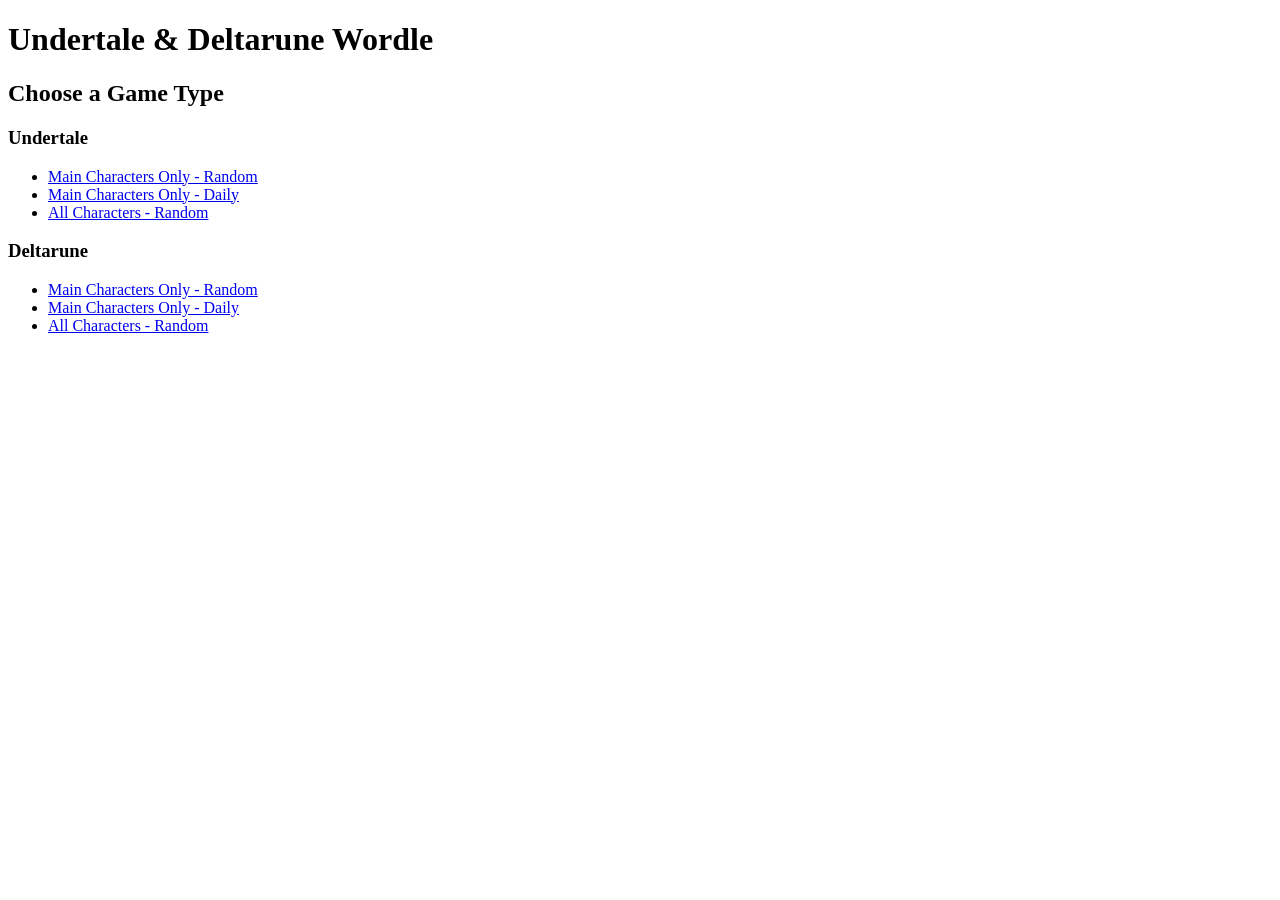
==== index.html @ fead905d "Create index.html" ====
<!DOCTYPE html>
<html lang="en">
<head>
<meta charset="UTF-8">
<meta name="viewport" content="width=device-width, initial-scale=1.0">
<title>Undertale & Deltarune Wordle</title>
<link rel="stylesheet" href="css/style.css">
</head>
<body>
<h1>Undertale & Deltarune Wordle</h1>
<h2>Choose a Game Type</h2>

<h3>Undertale</h3>
<ul>
  <li><a href="undertale.html?mode=main&type=random">Main Characters Only - Random</a></li>
  <li><a href="undertale.html?mode=main&type=daily">Main Characters Only - Daily</a></li>
  <li><a href="undertale.html?mode=all&type=random">All Characters - Random</a></li>
</ul>

<h3>Deltarune</h3>
<ul>
  <li><a href="deltarune.html?mode=main&type=random">Main Characters Only - Random</a></li>
  <li><a href="deltarune.html?mode=main&type=daily">Main Characters Only - Daily</a></li>
  <li><a href="deltarune.html?mode=all&type=random">All Characters - Random</a></li>
</ul>
</body>
</html>
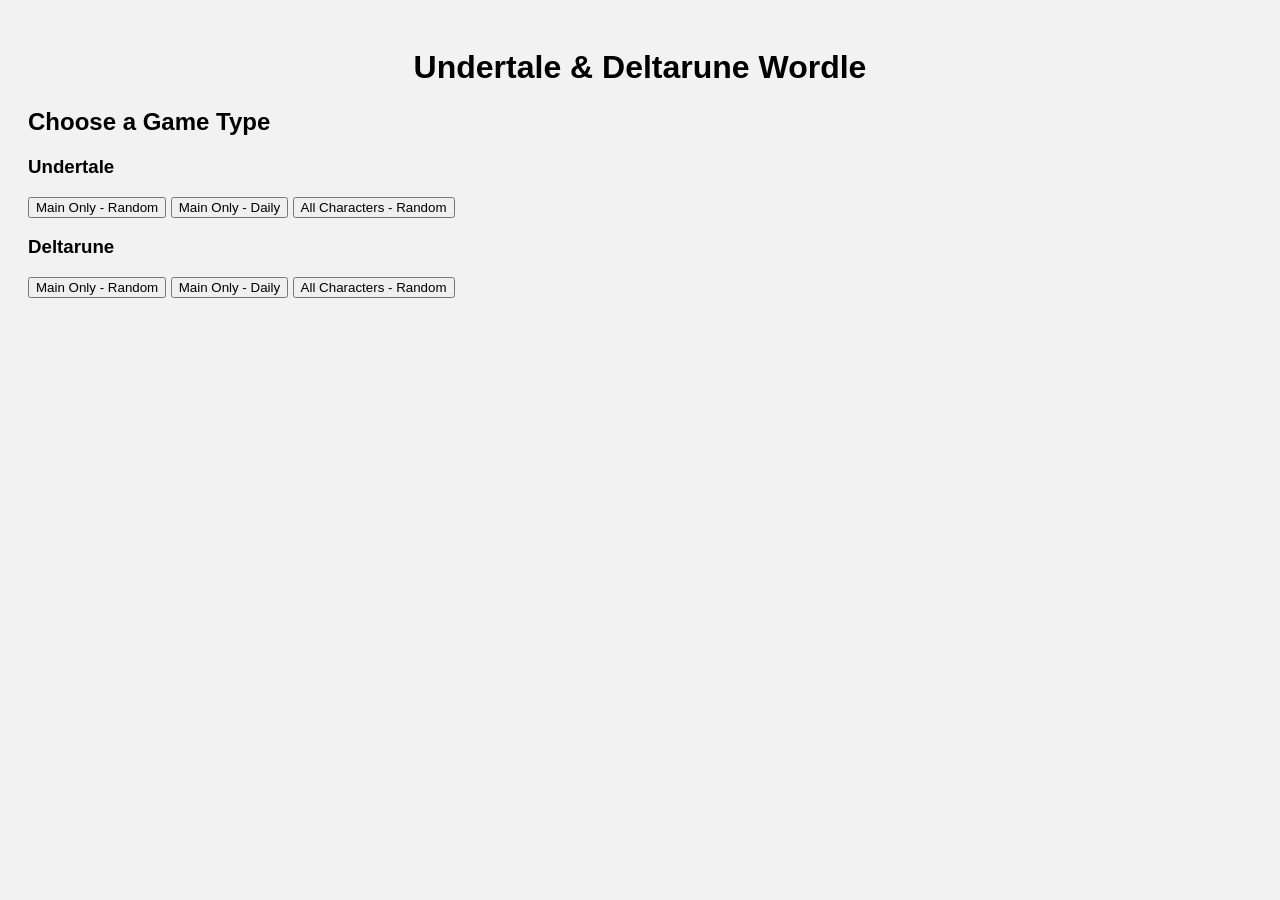
==== commit a5991399: "Update index.html" ====
--- a/index.html
+++ b/index.html
@@ -11,17 +11,17 @@
 <h2>Choose a Game Type</h2>
 
 <h3>Undertale</h3>
-<ul>
-  <li><a href="undertale.html?mode=main&type=random">Main Characters Only - Random</a></li>
-  <li><a href="undertale.html?mode=main&type=daily">Main Characters Only - Daily</a></li>
-  <li><a href="undertale.html?mode=all&type=random">All Characters - Random</a></li>
-</ul>
+<div class="button-group">
+  <button onclick="location.href='undertale.html?mode=main&type=random'">Main Only - Random</button>
+  <button onclick="location.href='undertale.html?mode=main&type=daily'">Main Only - Daily</button>
+  <button onclick="location.href='undertale.html?mode=all&type=random'">All Characters - Random</button>
+</div>
 
 <h3>Deltarune</h3>
-<ul>
-  <li><a href="deltarune.html?mode=main&type=random">Main Characters Only - Random</a></li>
-  <li><a href="deltarune.html?mode=main&type=daily">Main Characters Only - Daily</a></li>
-  <li><a href="deltarune.html?mode=all&type=random">All Characters - Random</a></li>
-</ul>
+<div class="button-group">
+  <button onclick="location.href='deltarune.html?mode=main&type=random'">Main Only - Random</button>
+  <button onclick="location.href='deltarune.html?mode=main&type=daily'">Main Only - Daily</button>
+  <button onclick="location.href='deltarune.html?mode=all&type=random'">All Characters - Random</button>
+</div>
 </body>
 </html>
--- a/css/style.css
+++ b/css/style.css
@@ -0,0 +1,12 @@
+body { font-family: sans-serif; padding: 20px; background: #f2f2f2; }
+h1 { text-align: center; }
+#gameBoard { display: grid; grid-template-rows: repeat(6, 50px); gap: 5px; margin-top: 20px; }
+.guessRow { display: grid; grid-template-columns: repeat(6, 1fr); gap: 5px; }
+.tile { padding: 10px; text-align: center; font-weight: bold; border: 1px solid #ccc; background: white; }
+.green { background: #6aaa64; color: white; }
+.yellow { background: #c9b458; color: white; }
+.gray { background: #787c7e; color: white; }
+#resultPanel { margin-top: 20px; padding: 10px; background: #fff; border: 1px solid #ccc; }
+.input-area { margin-top: 10px; text-align: center; }
+.input-area input { padding: 5px; width: 200px; }
+.input-area button { padding: 5px 10px; margin-left: 5px; }
